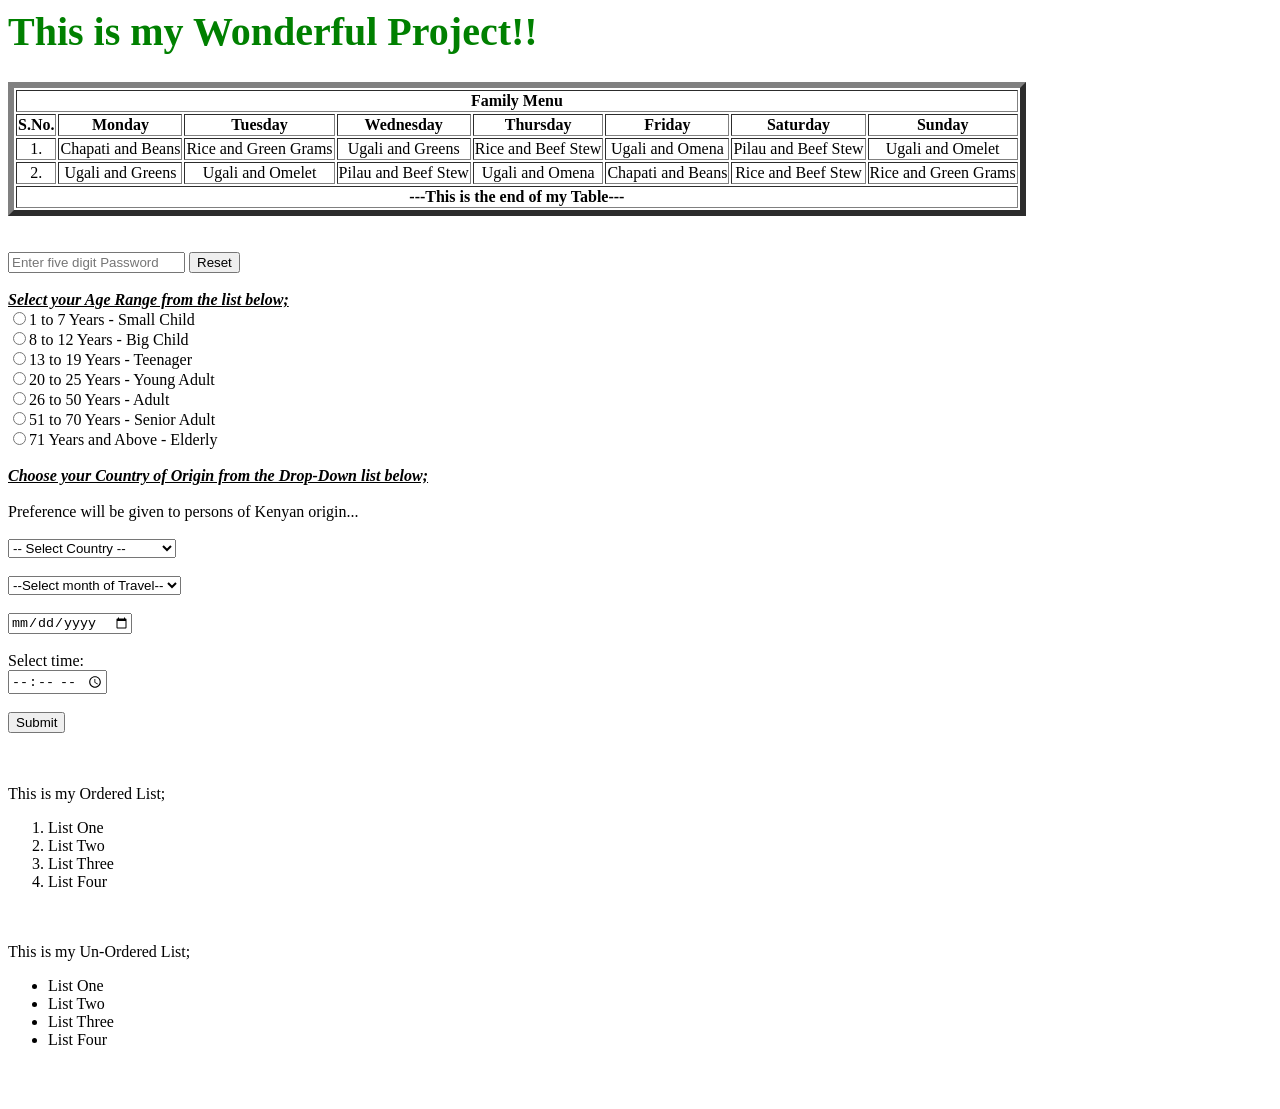
==== index.html @ a430920f "Update index.html Closed the input tag with  a "/"..." ====
<html>
<head>
<title> Welcome to HTML Coding!! </title>
</head>
<body> 
<h1 style="color: green; font-size: 40px;"> <B>This is my Wonderful Project!!</b> </h1>

<table border="6">
<thead>
<tr> 
<th colspan="8">Family Menu</th>
</tr>
</thead>
<tbody>
<tr style="text-align:center;">
<th>S.No.</th>
<th>Monday</th>
<th>Tuesday</th>
<th>Wednesday</th>
<th>Thursday</th>
<th>Friday</th>
<th>Saturday</th>
<th>Sunday</th>
</tr>

<tr style="text-align:center;">
<td>1.</td>
<td>Chapati and Beans</td>
<td>Rice and Green Grams</td>
<td>Ugali and Greens</td>
<td>Rice and Beef Stew</td>
<td>Ugali and Omena</td>
<td>Pilau and Beef Stew</td>
<td>Ugali and Omelet</td>
</tr>

<tr style="text-align:center;">
<td>2.</td>
<td>Ugali and Greens</td>
<td>Ugali and Omelet</td>
<td>Pilau and Beef Stew</td>
<td>Ugali and Omena</td>
<td>Chapati and Beans</td>
<td>Rice and Beef Stew</td>
<td>Rice and Green Grams</td>
</tr>
</tbody>

<tfoot> 
<tr style="text-align:center;">
<td colspan="8"><b>---This is the end of my Table---</b></td>
</tr>
</tfoot>

</table>

<br><br>
<form action="#" method="post">

<input type="password" placeholder="Enter five digit Password" name="Password"/>
<input type="reset" name="Reset"/>
<br><br>
<b><u><i>Select your Age Range from the list below;</i></u></b>
<br>
<input type="radio" name="Age_Range" value="1 to 7 Years"/>1 to 7 Years - Small Child
<br>
<input type="radio" name="Age_Range" value="8 to 12 Years"/>8 to 12 Years - Big Child
<br>
<input type="radio" name="Age_Range" value="13 to 19 Years"/>13 to 19 Years - Teenager
<br>
<input type="radio" name="Age_Range" value="20 to 25 Years"/>20 to 25 Years - Young Adult
<br>
<input type="radio" name="Age_Range" value="26 to 50 Years"/>26 to 50 Years - Adult
<br>
<input type="radio" name="Age_Range" value="51 to 70 Years"/>51 to 70 Years - Senior Adult
<br>
<input type="radio" name="Age_Range" value="71 Years and Above"/>71 Years and Above - Elderly  
<br><br>

<b><u><i>Choose your Country of Origin from the Drop-Down list below;</i></b></u>
<br><br>

Preference will be given to persons of Kenyan origin...
<br><br>

<select name="country">
  <option value="">-- Select Country --</option>
  <option>Afghanistan</option>
  <option>Albania</option>
  <option>Algeria</option>
  <option>Andorra</option>
  <option>Angola</option>
  <option>Argentina</option>
  <option>Armenia</option>
  <option>Australia</option>
  <option>Austria</option>
  <option>Azerbaijan</option>
  <option>Bahamas</option>
  <option>Bahrain</option>
  <option>Bangladesh</option>
  <option>Barbados</option>
  <option>Belarus</option>
  <option>Belgium</option>
  <option>Belize</option>
  <option>Benin</option>
  <option>Bhutan</option>
  <option>Bolivia</option>
  <option>Bosnia and Herzegovina</option>
  <option>Botswana</option>
  <option>Brazil</option>
  <option>Brunei</option>
  <option>Bulgaria</option>
  <option>Burkina Faso</option>
  <option>Burundi</option>
  <option>Cambodia</option>
  <option>Cameroon</option>
  <option>Canada</option>
  <option>Cape Verde</option>
  <option>Central African Republic</option>
  <option>Chad</option>
  <option>Chile</option>
  <option>China</option>
  <option>Colombia</option>
  <option>Comoros</option>
  <option>Congo</option>
  <option>Costa Rica</option>
  <option>Croatia</option>
  <option>Cuba</option>
  <option>Cyprus</option>
  <option>Czech Republic</option>
  <option>Denmark</option>
  <option>Djibouti</option>
  <option>Dominican Republic</option>
  <option>Ecuador</option>
  <option>Egypt</option>
  <option>El Salvador</option>
  <option>Equatorial Guinea</option>
  <option>Eritrea</option>
  <option>Estonia</option>
  <option>Eswatini</option>
  <option>Ethiopia</option>
  <option>Fiji</option>
  <option>Finland</option>
  <option>France</option>
  <option>Gabon</option>
  <option>Gambia</option>
  <option>Georgia</option>
  <option>Germany</option>
  <option>Ghana</option>
  <option>Greece</option>
  <option>Guatemala</option>
  <option>Guinea</option>
  <option>Guyana</option>
  <option>Haiti</option>
  <option>Honduras</option>
  <option>Hungary</option>
  <option>Iceland</option>
  <option>India</option>
  <option>Indonesia</option>
  <option>Iran</option>
  <option>Iraq</option>
  <option>Ireland</option>
  <option>Israel</option>
  <option>Italy</option>
  <option>Jamaica</option>
  <option>Japan</option>
  <option>Jordan</option>
  <option>Kazakhstan</option>
  <option>Kenya</option>
  <option>Kiribati</option>
  <option>Kuwait</option>
  <option>Kyrgyzstan</option>
  <option>Laos</option>
  <option>Latvia</option>
  <option>Lebanon</option>
  <option>Lesotho</option>
  <option>Liberia</option>
  <option>Libya</option>
  <option>Lithuania</option>
  <option>Luxembourg</option>
  <option>Madagascar</option>
  <option>Malawi</option>
  <option>Malaysia</option>
  <option>Maldives</option>
  <option>Mali</option>
  <option>Malta</option>
  <option>Mauritania</option>
  <option>Mauritius</option>
  <option>Mexico</option>
  <option>Moldova</option>
  <option>Monaco</option>
  <option>Mongolia</option>
  <option>Montenegro</option>
  <option>Morocco</option>
  <option>Mozambique</option>
  <option>Myanmar</option>
  <option>Namibia</option>
  <option>Nepal</option>
  <option>Netherlands</option>
  <option>New Zealand</option>
  <option>Nicaragua</option>
  <option>Niger</option>
  <option>Nigeria</option>
  <option>North Korea</option>
  <option>North Macedonia</option>
  <option>Norway</option>
  <option>Oman</option>
  <option>Pakistan</option>
  <option>Panama</option>
  <option>Papua New Guinea</option>
  <option>Paraguay</option>
  <option>Peru</option>
  <option>Philippines</option>
  <option>Poland</option>
  <option>Portugal</option>
  <option>Qatar</option>
  <option>Romania</option>
  <option>Russia</option>
  <option>Rwanda</option>
  <option>Saudi Arabia</option>
  <option>Senegal</option>
  <option>Serbia</option>
  <option>Seychelles</option>
  <option>Sierra Leone</option>
  <option>Singapore</option>
  <option>Slovakia</option>
  <option>Slovenia</option>
  <option>Somalia</option>
  <option>South Africa</option>
  <option>South Korea</option>
  <option>South Sudan</option>
  <option>Spain</option>
  <option>Sri Lanka</option>
  <option>Sudan</option>
  <option>Suriname</option>
  <option>Sweden</option>
  <option>Switzerland</option>
  <option>Syria</option>
  <option>Taiwan</option>
  <option>Tajikistan</option>
  <option>Tanzania</option>
  <option>Thailand</option>
  <option>Togo</option>
  <option>Tonga</option>
  <option>Trinidad and Tobago</option>
  <option>Tunisia</option>
  <option>Turkey</option>
  <option>Turkmenistan</option>
  <option>Uganda</option>
  <option>Ukraine</option>
  <option>United Arab Emirates</option>
  <option>United Kingdom</option>
  <option>United States</option>
  <option>Uruguay</option>
  <option>Uzbekistan</option>
  <option>Venezuela</option>
  <option>Vietnam</option>
  <option>Yemen</option>
  <option>Zambia</option>
  <option>Zimbabwe</option>
</select>
  
 <br><br>
 <select>
 <option>--Select month of Travel--</option>
 <option>January</option>
 <option>February</option>
 <option>March</option>
 <option>April</option>
 <option>May</option>
 <option>June</option>
 <option>July</option>
 <option>August</option>
 <option>September</option>
 <option>October</option>
 <option>November</option>
 <option>December</option>
 </select>
 <br><br>
<input type="date" name="D.O.B"/> 
 <br><br>
<label>Select time:</label><br>
<input type="time" name="meeting_time"/>
  <br><br>
<input name="Submit" type="submit"/>
</form>
<br><br>
This is my Ordered List;
<ol>
<li>List One</li>
<li>List Two</li>
<li>List Three</li>
<li>List Four</li>
</ol>
<br><br>
This is my Un-Ordered List;
<ul>
<li>List One</li>
<li>List Two</li>
<li>List Three</li>
<li>List Four</li>
</ul>
<br><br>
</body>
</html>
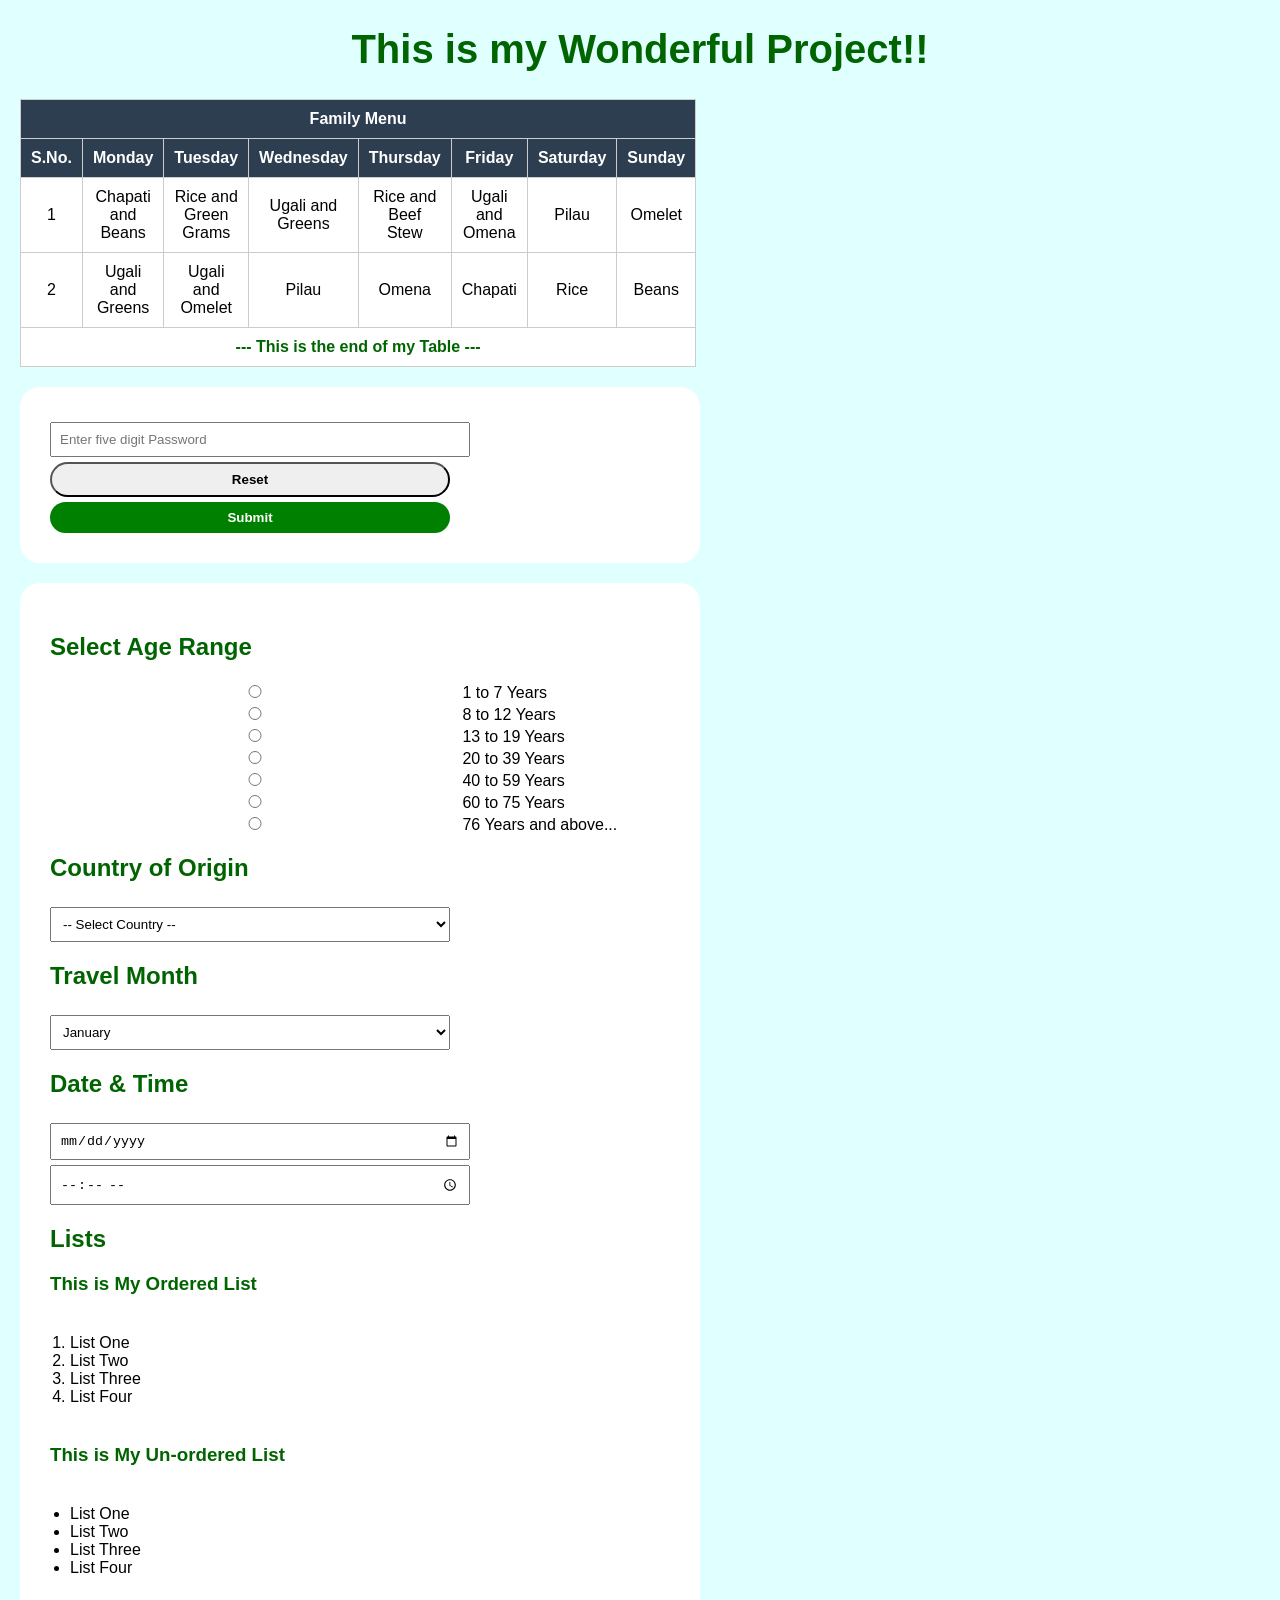
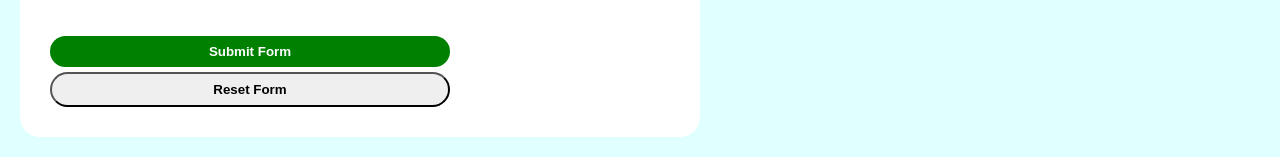
==== commit b3b50296: "Add files via upload Uploaded new file after Merge-deleted previous file..." ====
--- a/index.html
+++ b/index.html
@@ -1,90 +1,177 @@
+<!DOCTYPE html>
 <html>
 <head>
-<title> Welcome to HTML Coding!! </title>
+<title>Welcome to HTML Coding</title>
+
+<style>
+  body {
+    font-family: Arial, sans-serif;
+    background-color: lightcyan;
+    margin: 20px;
+  }
+
+  h1 {
+    text-align: center;
+    color: darkgreen;
+    font-size: 40px;
+  }
+
+  table {
+    width: 50%;
+    border-collapse: collapse;
+    background-color: white;
+    margin-bottom: 20px;
+  }
+
+  th, td {
+    padding: 10px;
+    border: 1px solid #ccc;
+    text-align: center;
+  }
+
+  th {
+    background-color: #2c3e50;
+    color: white;
+  }
+
+  tfoot {
+    color: darkgreen;
+    font-weight: bold;
+  }
+
+  form {
+    background-color: white;
+    padding: 30px;
+    margin-top: 20px;
+    border-radius: 20px;
+    width: 50%;
+  }
+
+  input, select {
+    padding: 8px;
+    margin-top: 5px;
+    width: 100%;
+    max-width: 400px;
+  }
+  
+  
+  input[type="submit"] {
+    background-color: green;
+    color: white;
+    border: none;
+    font-weight: bold;
+    cursor: pointer;
+    border-radius: 50px;
+  }
+
+  input[type="submit"]:hover {
+    background-color: darkgreen;
+  }
+
+  input[type="reset"] {
+    border-radius: 50px;
+    font-weight: bold;
+  }
+
+  ol, ul {
+    background: white;
+    padding: 20px;
+    border-radius: 20px;
+    width: 25%;
+  }
+
+  h2 {
+    font-weight: bold;
+    color: darkgreen;
+  }
+  
+  h3 {
+    font-weight: bold;
+    color: darkgreen;
+  }
+  
+</style>
 </head>
-<body> 
-<h1 style="color: green; font-size: 40px;"> <B>This is my Wonderful Project!!</b> </h1>
-
-<table border="6">
-<thead>
-<tr> 
-<th colspan="8">Family Menu</th>
-</tr>
-</thead>
-<tbody>
-<tr style="text-align:center;">
-<th>S.No.</th>
-<th>Monday</th>
-<th>Tuesday</th>
-<th>Wednesday</th>
-<th>Thursday</th>
-<th>Friday</th>
-<th>Saturday</th>
-<th>Sunday</th>
-</tr>
-
-<tr style="text-align:center;">
-<td>1.</td>
-<td>Chapati and Beans</td>
-<td>Rice and Green Grams</td>
-<td>Ugali and Greens</td>
-<td>Rice and Beef Stew</td>
-<td>Ugali and Omena</td>
-<td>Pilau and Beef Stew</td>
-<td>Ugali and Omelet</td>
-</tr>
-
-<tr style="text-align:center;">
-<td>2.</td>
-<td>Ugali and Greens</td>
-<td>Ugali and Omelet</td>
-<td>Pilau and Beef Stew</td>
-<td>Ugali and Omena</td>
-<td>Chapati and Beans</td>
-<td>Rice and Beef Stew</td>
-<td>Rice and Green Grams</td>
-</tr>
-</tbody>
-
-<tfoot> 
-<tr style="text-align:center;">
-<td colspan="8"><b>---This is the end of my Table---</b></td>
-</tr>
-</tfoot>
-
+
+<body>
+
+<h1>This is my Wonderful Project!!</h1>
+
+<!-- TABLE (no duplicates) -->
+<table>
+  <thead>
+    <tr>
+      <th colspan="8">Family Menu</th>
+    </tr>
+    <tr>
+      <th>S.No.</th>
+      <th>Monday</th>
+      <th>Tuesday</th>
+      <th>Wednesday</th>
+      <th>Thursday</th>
+      <th>Friday</th>
+      <th>Saturday</th>
+      <th>Sunday</th>
+    </tr>
+  </thead>
+
+  <tbody>
+    <tr>
+      <td>1</td>
+      <td>Chapati and Beans</td>
+      <td>Rice and Green Grams</td>
+      <td>Ugali and Greens</td>
+      <td>Rice and Beef Stew</td>
+      <td>Ugali and Omena</td>
+      <td>Pilau</td>
+      <td>Omelet</td>
+    </tr>
+
+    <tr>
+      <td>2</td>
+      <td>Ugali and Greens</td>
+      <td>Ugali and Omelet</td>
+      <td>Pilau</td>
+      <td>Omena</td>
+      <td>Chapati</td>
+      <td>Rice</td>
+      <td>Beans</td>
+    </tr>
+  </tbody>
+
+  <tfoot>
+    <tr>
+      <td colspan="8">--- This is the end of my Table ---</td>
+    </tr>
+  </tfoot>
 </table>
 
-<br><br>
+<!-- PASSWORD FORM -->
 <form action="#" method="post">
-
-<input type="password" placeholder="Enter five digit Password" name="Password"/>
-<input type="reset" name="Reset"/>
-<br><br>
-<b><u><i>Select your Age Range from the list below;</i></u></b>
-<br>
-<input type="radio" name="Age_Range" value="1 to 7 Years"/>1 to 7 Years - Small Child
-<br>
-<input type="radio" name="Age_Range" value="8 to 12 Years"/>8 to 12 Years - Big Child
-<br>
-<input type="radio" name="Age_Range" value="13 to 19 Years"/>13 to 19 Years - Teenager
-<br>
-<input type="radio" name="Age_Range" value="20 to 25 Years"/>20 to 25 Years - Young Adult
-<br>
-<input type="radio" name="Age_Range" value="26 to 50 Years"/>26 to 50 Years - Adult
-<br>
-<input type="radio" name="Age_Range" value="51 to 70 Years"/>51 to 70 Years - Senior Adult
-<br>
-<input type="radio" name="Age_Range" value="71 Years and Above"/>71 Years and Above - Elderly  
-<br><br>
-
-<b><u><i>Choose your Country of Origin from the Drop-Down list below;</i></b></u>
-<br><br>
-
-Preference will be given to persons of Kenyan origin...
-<br><br>
-
-<select name="country">
-  <option value="">-- Select Country --</option>
+  <input type="password" name="Password" placeholder="Enter five digit Password">
+
+  <input type="reset" value="Reset">
+
+  <input type="submit" name="Submit_Password" value="Submit">
+</form>
+
+<!-- AGE + DETAILS FORM -->
+<form action="#" method="post">
+
+  <h2>Select Age Range</h2>
+
+  <label><input type="radio" name="Age_Range" value="1-7"> 1 to 7 Years</label><br>
+  <label><input type="radio" name="Age_Range" value="8-12"> 8 to 12 Years</label><br>
+  <label><input type="radio" name="Age_Range" value="13-19"> 13 to 19 Years</label><br>
+  <label><input type="radio" name="Age_Range" value="20-39"> 20 to 39 Years</label><br>
+  <label><input type="radio" name="Age_Range" value="40-59"> 40 to 59 Years</label><br>
+  <label><input type="radio" name="Age_Range" value="60-75"> 60 to 75 Years</label><br>
+  <label><input type="radio" name="Age_Range" value="Above 76"> 76 Years and above...</label><br>
+
+  <h2>Country of Origin</h2>
+
+  <select name="country">
+    <option value="">-- Select Country --</option>
   <option>Afghanistan</option>
   <option>Albania</option>
   <option>Algeria</option>
@@ -258,11 +345,10 @@
   <option>Yemen</option>
   <option>Zambia</option>
   <option>Zimbabwe</option>
-</select>
-  
- <br><br>
- <select>
- <option>--Select month of Travel--</option>
+  </select>
+
+  <h2>Travel Month</h2>
+  <select name="month">
  <option>January</option>
  <option>February</option>
  <option>March</option>
@@ -275,31 +361,35 @@
  <option>October</option>
  <option>November</option>
  <option>December</option>
- </select>
- <br><br>
-<input type="date" name="D.O.B"/> 
- <br><br>
-<label>Select time:</label><br>
-<input type="time" name="meeting_time"/>
-  <br><br>
-<input name="Submit" type="submit"/>
+  </select>
+
+  <h2>Date & Time</h2>
+  <input type="date" name="Date_Of_Travel">
+  <input type="time" name="meeting_time">
+
+  <h2>Lists</h2>
+
+  <h3>This is My Ordered List</h3>
+  <ol>
+    <li>List One</li>
+    <li>List Two</li>
+    <li>List Three</li>
+    <li>List Four</li>
+  </ol>
+
+  <h3>This is My Un-ordered List</h3>
+  <ul>
+    <li>List One</li>
+    <li>List Two</li>
+    <li>List Three</li>
+    <li>List Four</li>
+  </ul>
+
+  <br>
+
+  <input type="submit" value="Submit Form">
+  <input type="reset" value="Reset Form">
 </form>
-<br><br>
-This is my Ordered List;
-<ol>
-<li>List One</li>
-<li>List Two</li>
-<li>List Three</li>
-<li>List Four</li>
-</ol>
-<br><br>
-This is my Un-Ordered List;
-<ul>
-<li>List One</li>
-<li>List Two</li>
-<li>List Three</li>
-<li>List Four</li>
-</ul>
-<br><br>
+
 </body>
-</html>
+</html>
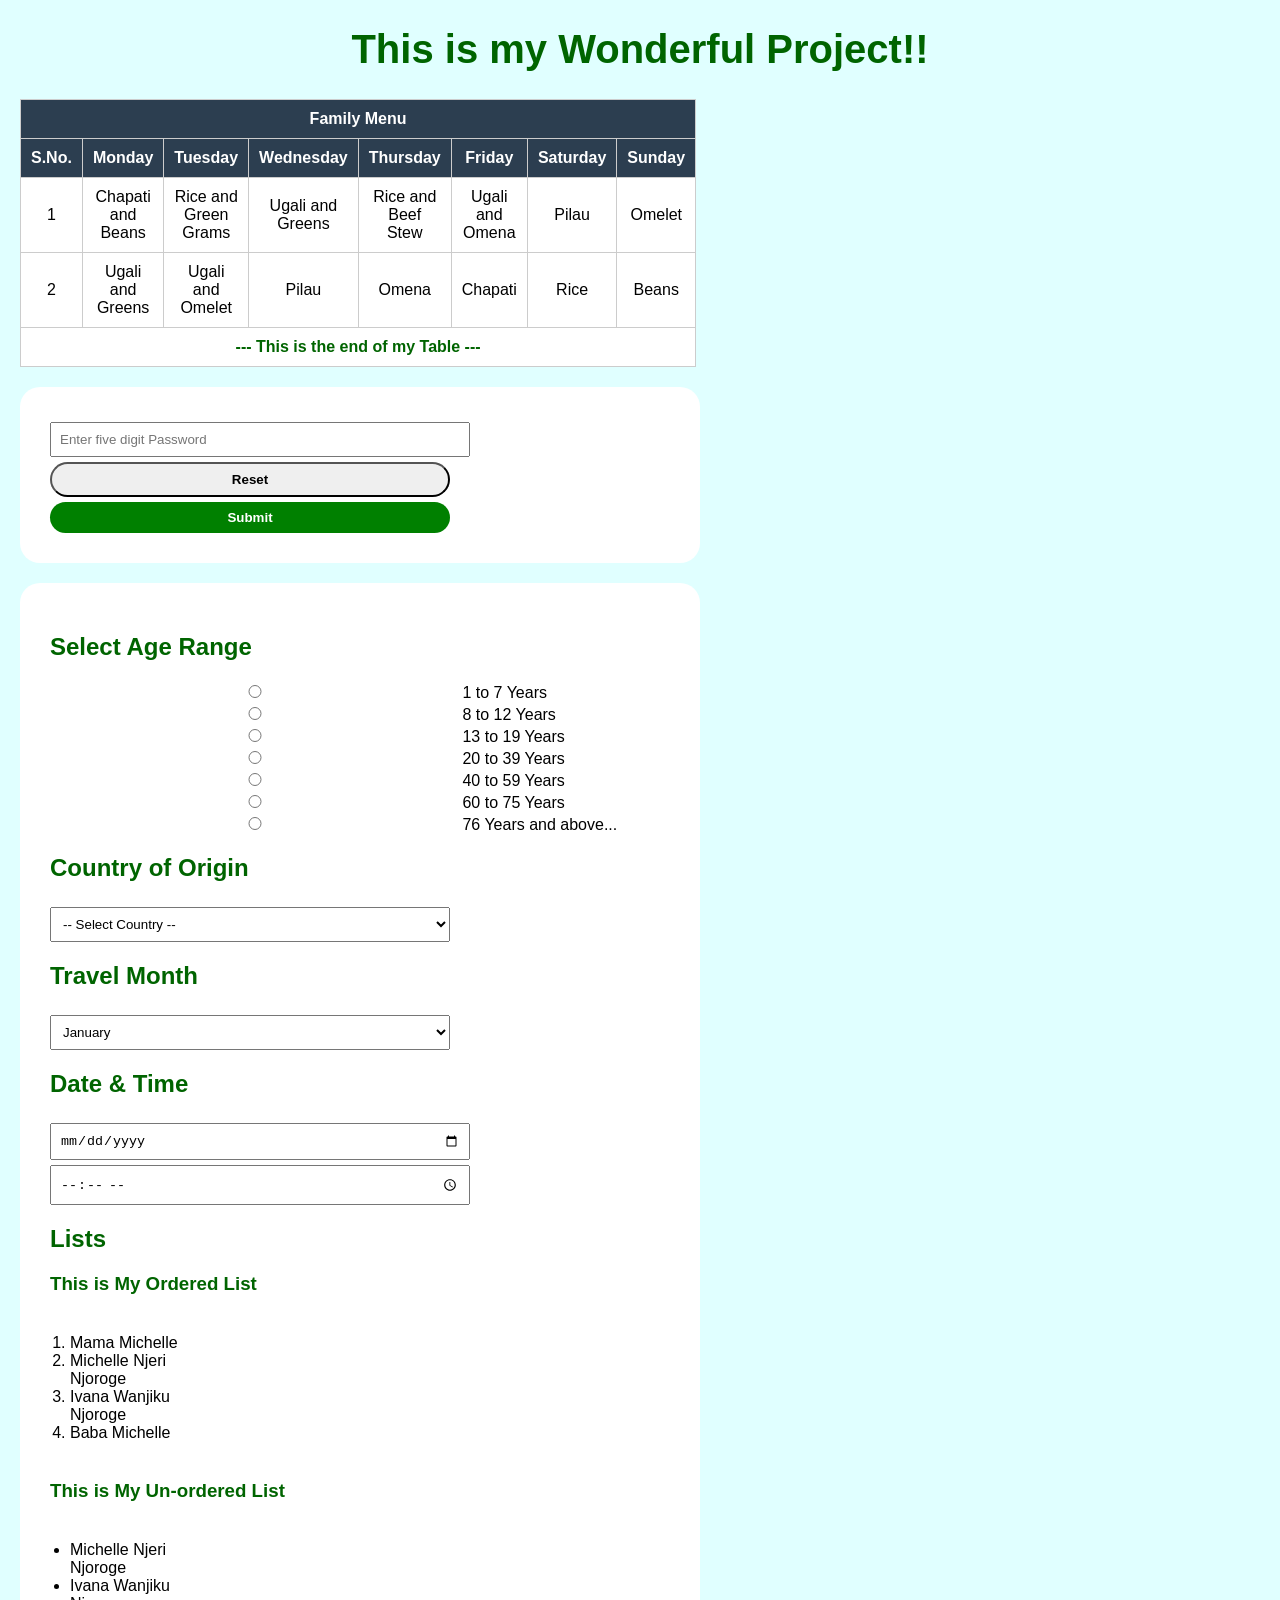
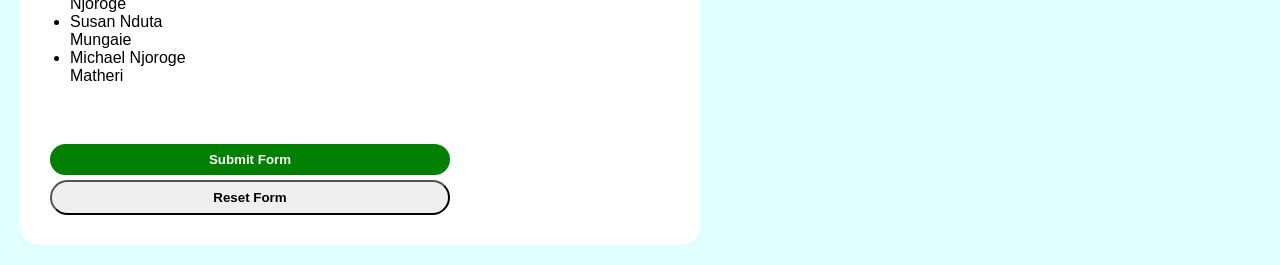
==== commit 2c06c1eb: "Update index.html Modified the Lists Module to include Real Names..." ====
--- a/index.html
+++ b/index.html
@@ -371,18 +371,18 @@
 
   <h3>This is My Ordered List</h3>
   <ol>
-    <li>List One</li>
-    <li>List Two</li>
-    <li>List Three</li>
-    <li>List Four</li>
+    <li>Mama Michelle</li>
+    <li>Michelle Njeri Njoroge</li>
+    <li>Ivana Wanjiku Njoroge</li>
+    <li>Baba Michelle</li>
   </ol>
 
   <h3>This is My Un-ordered List</h3>
   <ul>
-    <li>List One</li>
-    <li>List Two</li>
-    <li>List Three</li>
-    <li>List Four</li>
+    <li>Michelle Njeri Njoroge</li>
+    <li>Ivana Wanjiku Njoroge</li>
+    <li>Susan Nduta Mungaie</li>
+    <li>Michael Njoroge Matheri</li>
   </ul>
 
   <br>
@@ -392,4 +392,4 @@
 </form>
 
 </body>
-</html>+</html>
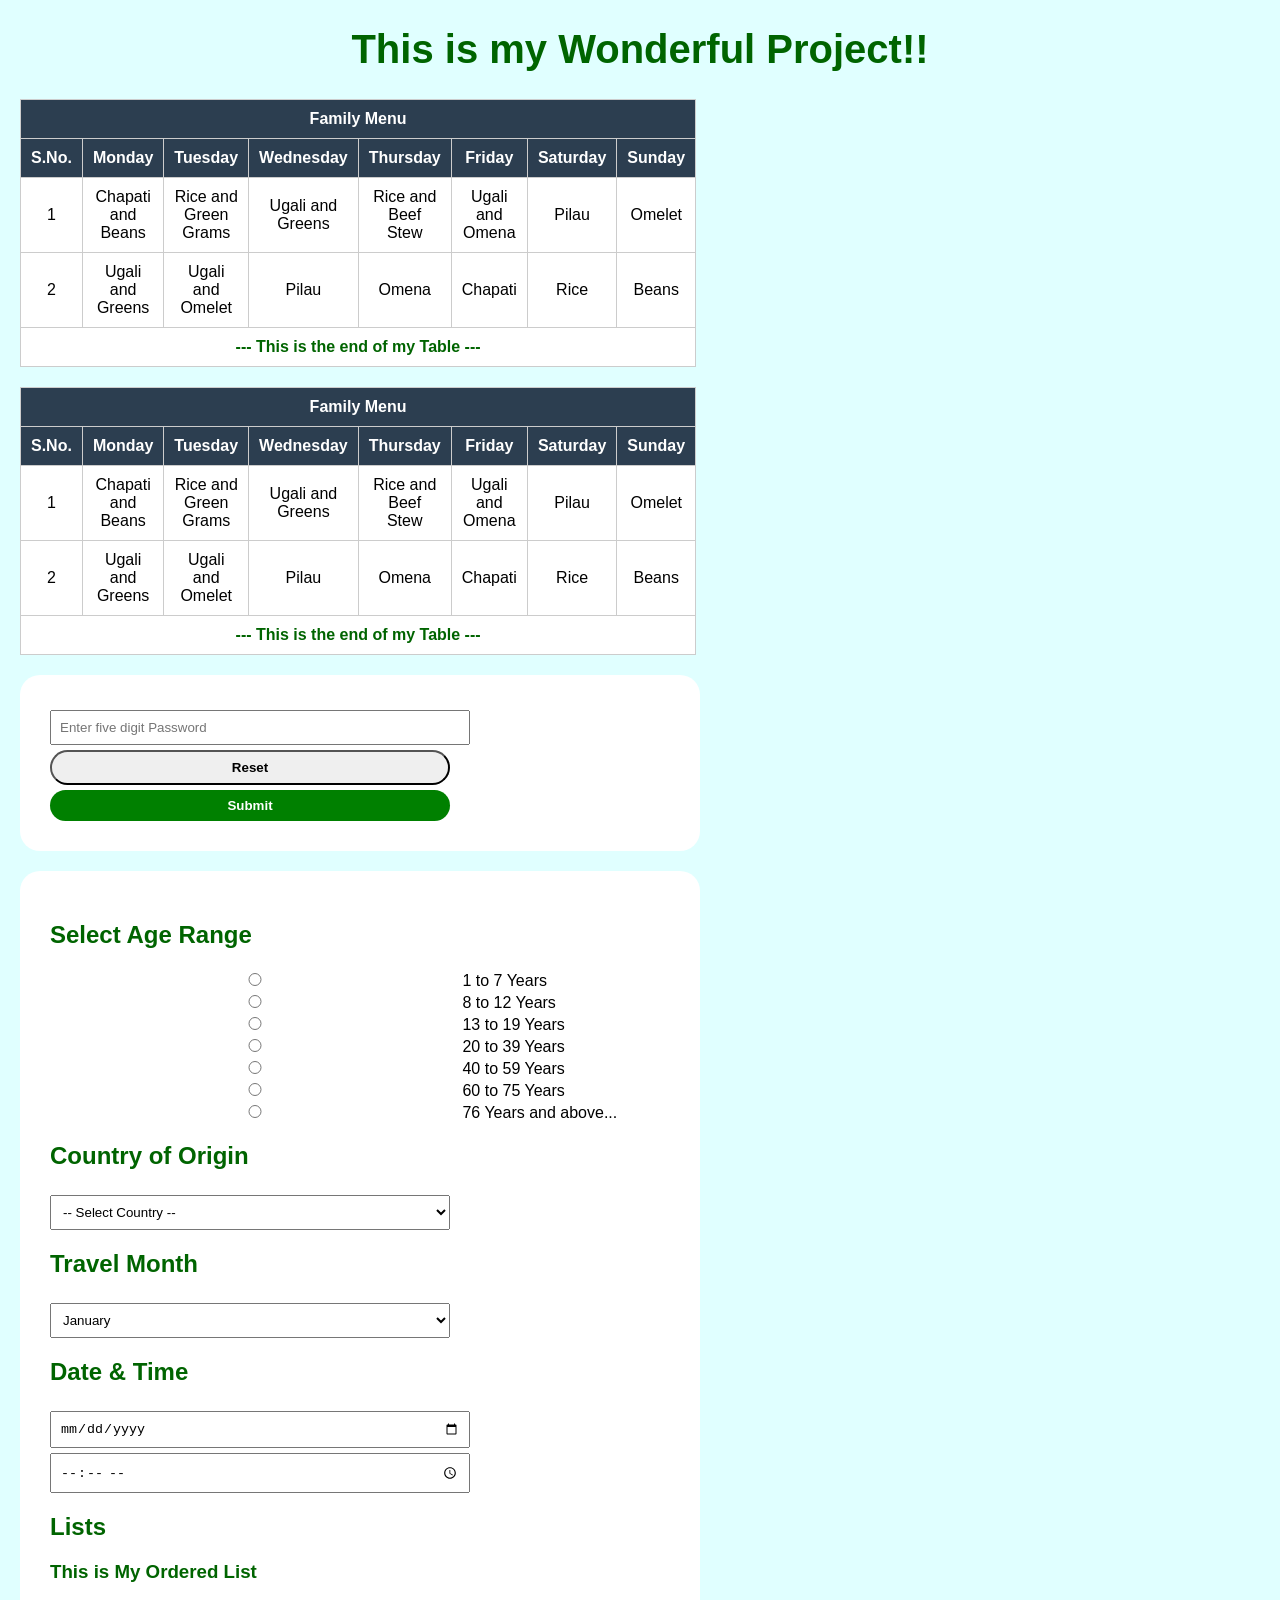
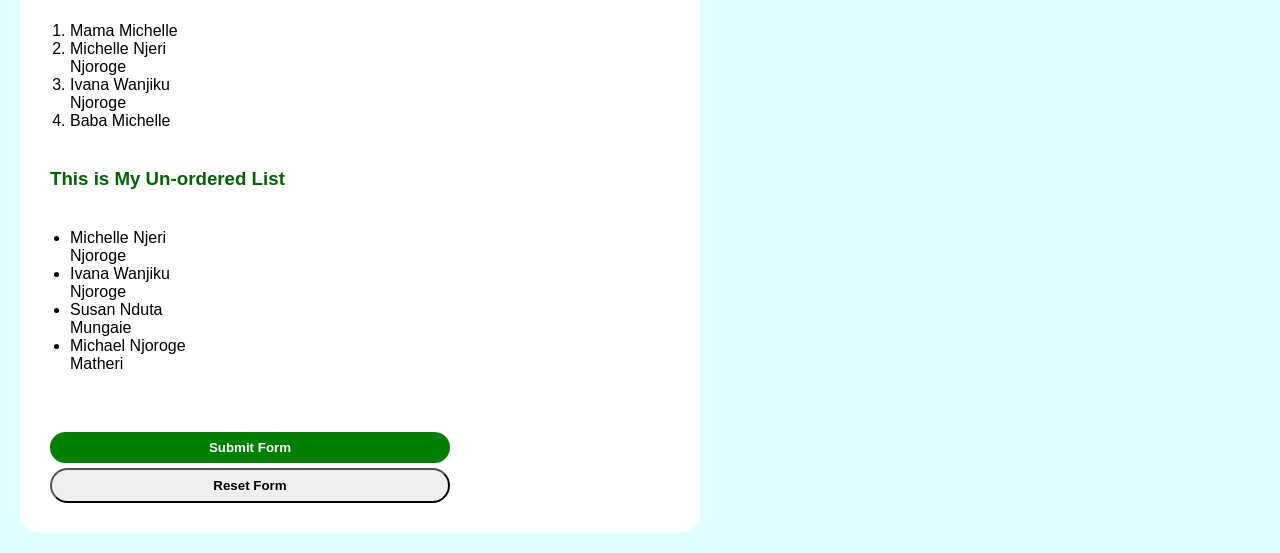
==== commit 1a45c4f3: "Update index.html Modified the Head section to include important Metadata, modified the tables secti" ====
--- a/index.html
+++ b/index.html
@@ -1,103 +1,22 @@
 <!DOCTYPE html>
-<html>
+
+<html lang="en">
+
 <head>
-<title>Welcome to HTML Coding</title>
-
-<style>
-  body {
-    font-family: Arial, sans-serif;
-    background-color: lightcyan;
-    margin: 20px;
-  }
-
-  h1 {
-    text-align: center;
-    color: darkgreen;
-    font-size: 40px;
-  }
-
-  table {
-    width: 50%;
-    border-collapse: collapse;
-    background-color: white;
-    margin-bottom: 20px;
-  }
-
-  th, td {
-    padding: 10px;
-    border: 1px solid #ccc;
-    text-align: center;
-  }
-
-  th {
-    background-color: #2c3e50;
-    color: white;
-  }
-
-  tfoot {
-    color: darkgreen;
-    font-weight: bold;
-  }
-
-  form {
-    background-color: white;
-    padding: 30px;
-    margin-top: 20px;
-    border-radius: 20px;
-    width: 50%;
-  }
-
-  input, select {
-    padding: 8px;
-    margin-top: 5px;
-    width: 100%;
-    max-width: 400px;
-  }
-  
-  
-  input[type="submit"] {
-    background-color: green;
-    color: white;
-    border: none;
-    font-weight: bold;
-    cursor: pointer;
-    border-radius: 50px;
-  }
-
-  input[type="submit"]:hover {
-    background-color: darkgreen;
-  }
-
-  input[type="reset"] {
-    border-radius: 50px;
-    font-weight: bold;
-  }
-
-  ol, ul {
-    background: white;
-    padding: 20px;
-    border-radius: 20px;
-    width: 25%;
-  }
-
-  h2 {
-    font-weight: bold;
-    color: darkgreen;
-  }
-  
-  h3 {
-    font-weight: bold;
-    color: darkgreen;
-  }
-  
-</style>
+  <meta charset="UTF-8">
+  <meta name="viewport" content="width=device-width, initial-scale=1.0">
+
+<title>My HTML Coding</title>
+<link rel="stylesheet" href="style.css"> 
 </head>
 
 <body>
 
 <h1>This is my Wonderful Project!!</h1>
 
-<!-- TABLE (no duplicates) -->
+<div class="table-container">
+
+    <!-- first table -->
 <table>
   <thead>
     <tr>
@@ -145,6 +64,57 @@
     </tr>
   </tfoot>
 </table>
+
+  <!-- second table -->
+  
+<table>
+  <thead>
+    <tr>
+      <th colspan="8">Family Menu</th>
+    </tr>
+    <tr>
+      <th>S.No.</th>
+      <th>Monday</th>
+      <th>Tuesday</th>
+      <th>Wednesday</th>
+      <th>Thursday</th>
+      <th>Friday</th>
+      <th>Saturday</th>
+      <th>Sunday</th>
+    </tr>
+  </thead>
+
+  <tbody>
+    <tr>
+      <td>1</td>
+      <td>Chapati and Beans</td>
+      <td>Rice and Green Grams</td>
+      <td>Ugali and Greens</td>
+      <td>Rice and Beef Stew</td>
+      <td>Ugali and Omena</td>
+      <td>Pilau</td>
+      <td>Omelet</td>
+    </tr>
+
+    <tr>
+      <td>2</td>
+      <td>Ugali and Greens</td>
+      <td>Ugali and Omelet</td>
+      <td>Pilau</td>
+      <td>Omena</td>
+      <td>Chapati</td>
+      <td>Rice</td>
+      <td>Beans</td>
+    </tr>
+  </tbody>
+
+  <tfoot>
+    <tr>
+      <td colspan="8">--- This is the end of my Table ---</td>
+    </tr>
+  </tfoot>
+</table>
+</div>
 
 <!-- PASSWORD FORM -->
 <form action="#" method="post">
--- a/style.css
+++ b/style.css
@@ -0,0 +1,86 @@
+/*This is my CSS Styling Page*/
+  body {
+    font-family: Arial, sans-serif;
+    background-color: lightcyan;
+    margin: 20px;
+  }
+
+  h1 {
+    text-align: center;
+    color: darkgreen;
+    font-size: 40px;
+  }
+
+  table {
+    width: 50%;
+    border-collapse: collapse;
+    background-color: white;
+    margin-bottom: 20px;
+  }
+
+  th, td {
+    padding: 10px;
+    border: 1px solid #ccc;
+    text-align: center;
+  }
+
+  th {
+    background-color: #2c3e50;
+    color: white;
+  }
+
+  tfoot {
+    color: darkgreen;
+    font-weight: bold;
+  }
+
+  form {
+    background-color: white;
+    padding: 30px;
+    margin-top: 20px;
+    border-radius: 20px;
+    width: 50%;
+  }
+
+  input, select {
+    padding: 8px;
+    margin-top: 5px;
+    width: 100%;
+    max-width: 400px;
+  }
+  
+  
+  input[type="submit"] {
+    background-color: green;
+    color: white;
+    border: none;
+    font-weight: bold;
+    cursor: pointer;
+    border-radius: 50px;
+  }
+
+  input[type="submit"]:hover {
+    background-color: darkgreen;
+  }
+
+  input[type="reset"] {
+    border-radius: 50px;
+    font-weight: bold;
+  }
+
+  ol, ul {
+    background: white;
+    padding: 20px;
+    border-radius: 20px;
+    width: 25%;
+  }
+
+  h2 {
+    font-weight: bold;
+    color: darkgreen;
+  }
+  
+  h3 {
+    font-weight: bold;
+    color: darkgreen;
+  }
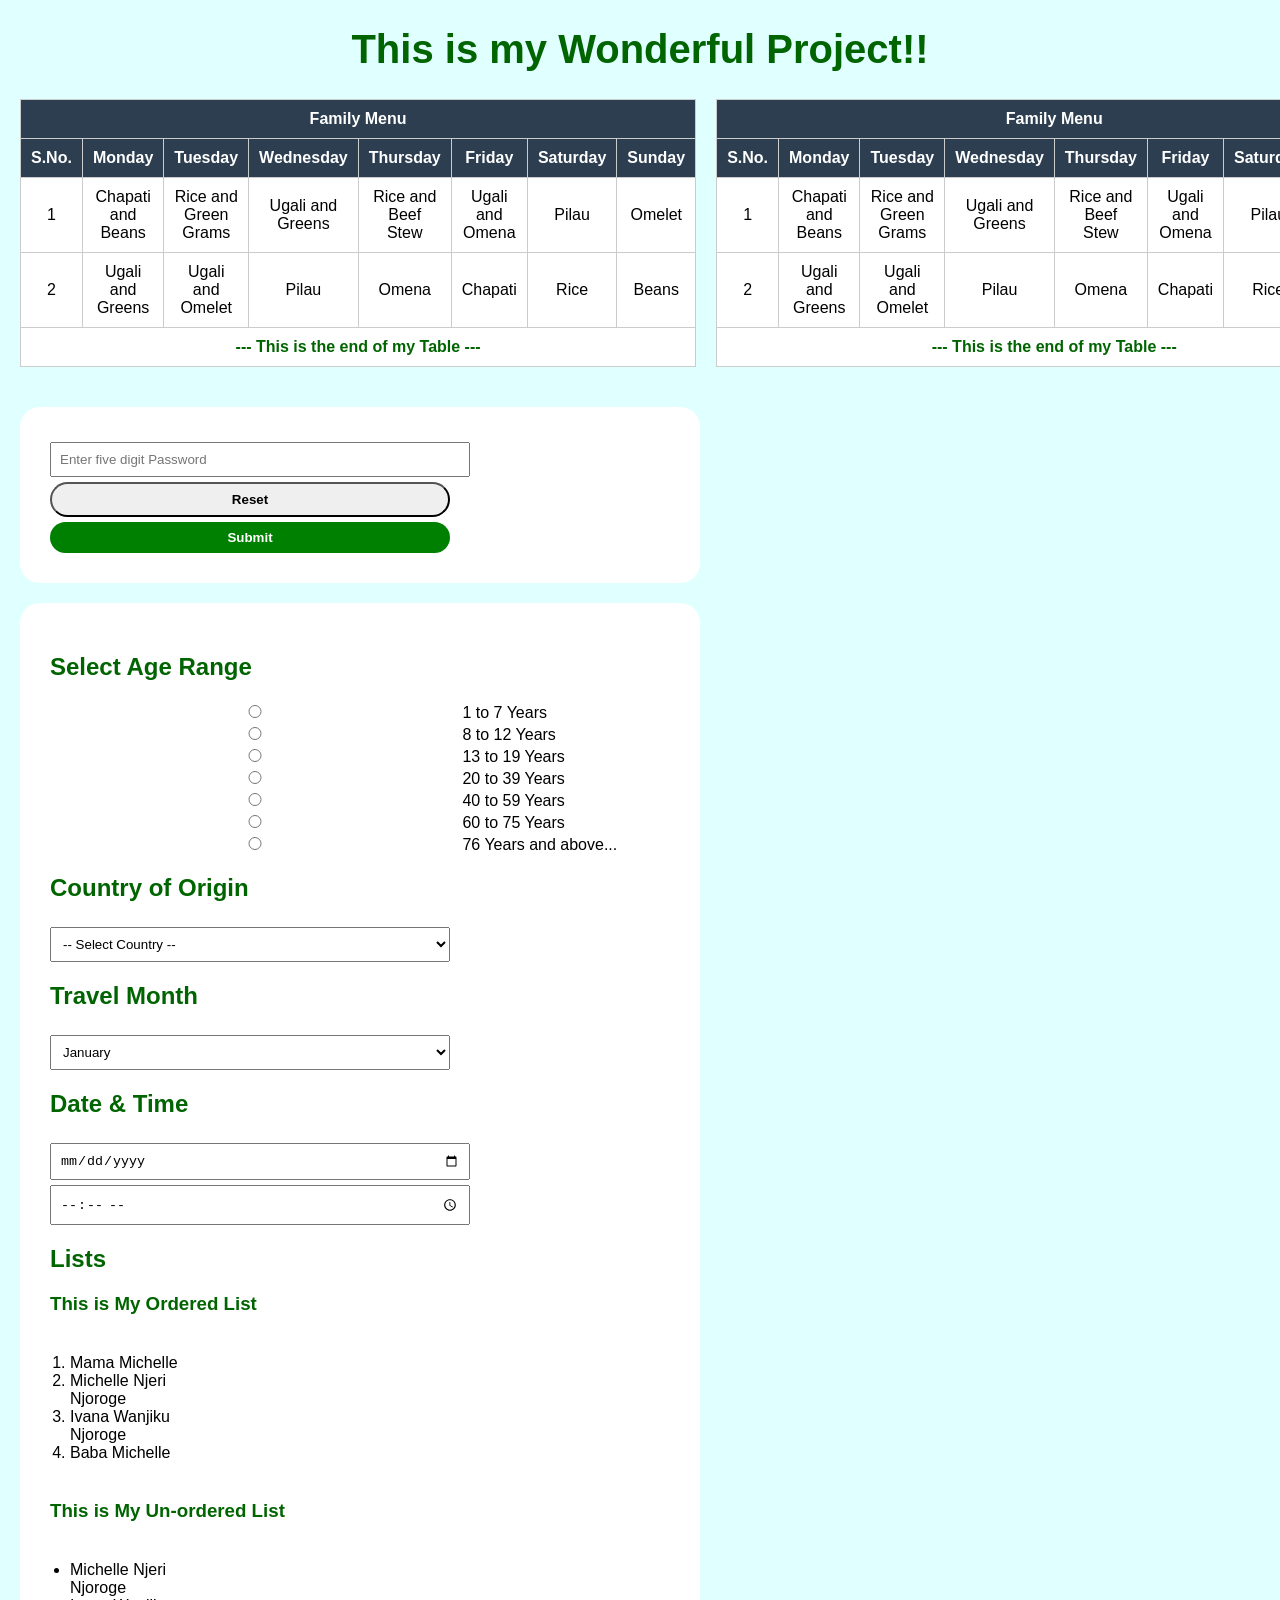
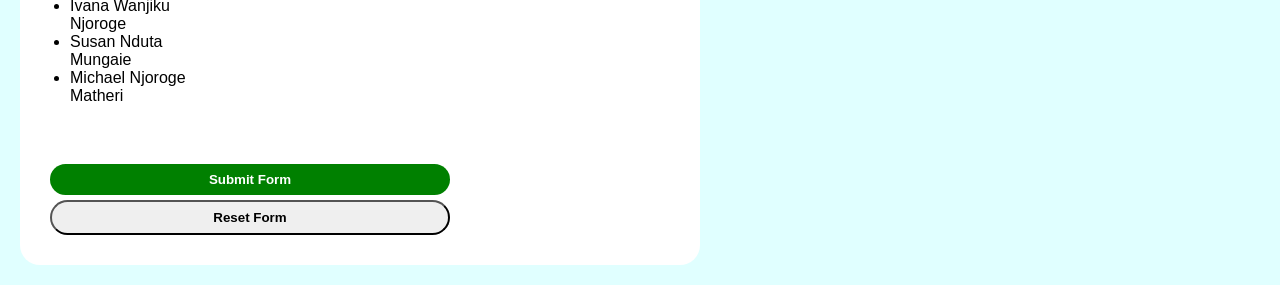
==== commit cadf27b8: "Merge pull request #5 from MichaelNjoroge/Edit-Form Edit form" ====
--- a/index.html
+++ b/index.html
@@ -362,4 +362,4 @@
 </form>
 
 </body>
-</html>
+</html>
--- a/style.css
+++ b/style.css
@@ -84,3 +84,12 @@
     font-weight: bold;
     color: darkgreen;
   }
+
+ .table-container {
+  display: flex;
+  gap: 20px; /* space between tables */
+}
+
+.table-container table {
+  width: 50%;
+}
